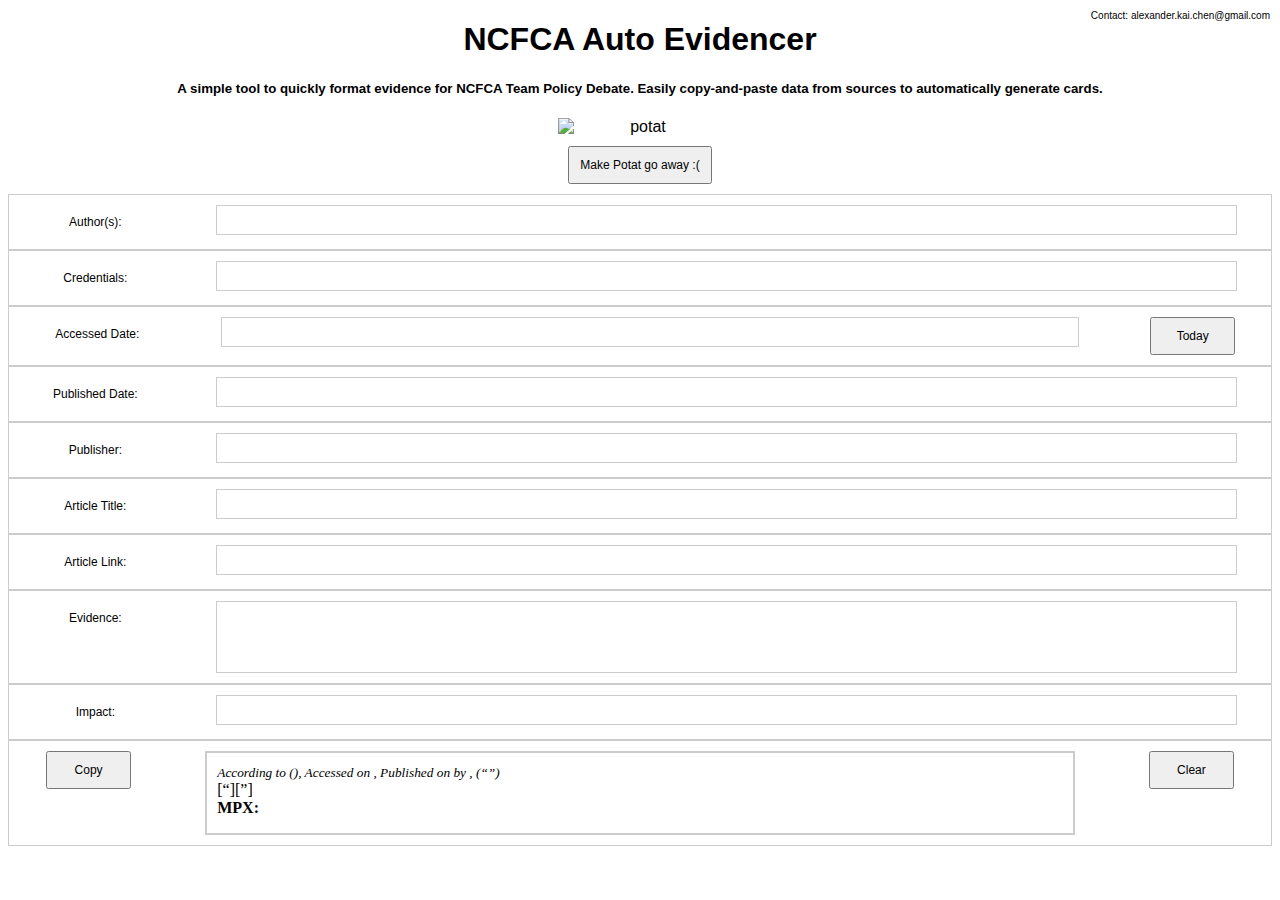
==== docs/index.html @ 706619b1 "killPotat button :(" ====
<!DOCTYPE html>
<html lang="en" xmlns="http://www.w3.org/1999/html">
<head>
    <meta charset="UTF-8">
    <title>Auto Evidencer</title>
    <script>
        function timesNewRomanSpan(text) {
            return `<span style="font-family: 'Times New Roman', Times, serif">${text}</span>`
        }

        function italicizedSpan(text) {
            return `<span style="font-style: italic">${text}</span>`
        }

        function boldSpan(text) {
            return `<span style="font-weight: bold">${text}</span>`
        }

        function underlinedSpan(text) {
            return `<span style="text-decoration: underline">${text}</span>`
        }

        function twelvePtSpan(text) {
            return `<span style="font-size: 12pt">${text}</span>`
        }

        function tenPtSpan(text) {
            return `<span style="font-size: 10pt;">${text}</span>`
        }

        function linkSpan(text) {
            return `<a href=${text}><span style="color: cornflowerblue" >${
                italicizedSpan(underlinedSpan(tenPtSpan(text)))
            }</span></a>`
        }

        function evidenceSpan(text) {
            return `<span>${
                twelvePtSpan(`[“]${underlinedSpan(text)}[”]`)
            }</span>`
        }

        function credentialSpan(text) {
            return `<span>${
                nonImportantSpan(`(${text})`)
            }</span>`
        }

        function articleSpan(text) {
            return `<span>${
                nonImportantSpan(`(“${text}”)`)
            }</span>`
        }

        function nonImportantSpan(text) {
            return `<span>${
                italicizedSpan(tenPtSpan(text))
            }</span>`
        }

        function importantSpan(text) {
            return `<span>${
                underlinedSpan(italicizedSpan(twelvePtSpan(text)))
            }</span>`
        }

        function impactSpan(text) {
            return `<span>${
                twelvePtSpan(boldSpan(`MPX: ${text}`))
            }</span>`
        }

        function updateFormattedText() {
            document.getElementById('copyButton').textContent = 'Copy'
            const formattedTextDiv = document.getElementById('formattedEvidence');
            const author = importantSpan(document.getElementById('authorInput').textContent)
            const credentials = credentialSpan(document.getElementById('authorCredentialsInput').textContent)
            const accessed = importantSpan(document.getElementById("accessedDate").textContent)
            const published = importantSpan(document.getElementById('publishedDate').textContent)
            const publisher = importantSpan(document.getElementById('publisherInput').textContent)
            const article = articleSpan(document.getElementById('articleInput').textContent)
            const link = linkSpan(document.getElementById('linkInput').textContent)
            const evd = evidenceSpan(document.getElementById('evidenceInput').textContent)
            const impact = impactSpan(document.getElementById('impactInput').textContent)
            const citing = nonImportantSpan(`According to ${author} ${credentials}, Accessed on ${accessed}, Published on ${published} by ${publisher}, ${article} ${link}`)
            formattedTextDiv.innerHTML = timesNewRomanSpan(`${citing}<br>${evd}<br>${impact}`)
        }

        function setDate(component) {
            let splitDate = Date().split(" ")
            component.textContent = `${splitDate[1]}. ${splitDate[2]}, ${splitDate[3]}`
            updateFormattedText()
        }

        function copyEvd() {
            let str = document.getElementById("formattedEvidence").innerHTML.trim()
            function listener(e) {
                e.clipboardData.setData("text/html", str);
                e.clipboardData.setData("text/plain", str);
                e.preventDefault();
            }
            document.addEventListener("copy", listener);
            document.execCommand("copy");
            document.removeEventListener("copy", listener);
            document.getElementById('copyButton').textContent = 'Copied ✓'
        }

        function clearForm() {
            document.getElementById('authorInput').textContent = ''
            document.getElementById('authorCredentialsInput').textContent = ''
            document.getElementById("accessedDate").textContent = ''
            document.getElementById('publishedDate').textContent = ''
            document.getElementById('publisherInput').textContent = ''
            document.getElementById('articleInput').textContent = ''
            document.getElementById('linkInput').textContent = ''
            document.getElementById('evidenceInput').textContent = ''
            document.getElementById('impactInput').textContent = ''
            updateFormattedText()
        }

        function addListeners() {
            document.getElementById("authorInput").addEventListener('input', updateFormattedText)
            document.getElementById('authorCredentialsInput').addEventListener('input', updateFormattedText)
            document.getElementById("accessedDate").addEventListener('input', updateFormattedText)
            document.getElementById('publishedDate').addEventListener('input', updateFormattedText)
            document.getElementById('publisherInput').addEventListener('input', updateFormattedText)
            document.getElementById('articleInput').addEventListener('input', updateFormattedText)
            document.getElementById('linkInput').addEventListener('input', updateFormattedText)
            document.getElementById('evidenceInput').addEventListener('input', updateFormattedText)
            document.getElementById('impactInput').addEventListener('input', updateFormattedText)
            document.getElementById('copyButton').addEventListener('click', copyEvd)
            document.getElementById('accessedDateButton').addEventListener('click', () => setDate(document.getElementById('accessedDate')))
            document.getElementById('clearButton').addEventListener('click', clearForm)
        }

        function onLoad() {
            addListeners()
            updateFormattedText()
        }

        function killPotat() {
            document.getElementById('potat').remove()
            document.getElementById('killPotat').remove()
        }

        window.onload = onLoad

    </script>
    <style>
        body {
            font-family: Arial, sans-serif;
            min-width: 700px;
        }
        .credential-input {
            display: inline-block;
            border: 1px solid #ccc;
            padding: 5px;
            min-height: 14px;
            width: 80%;
            margin: 10px auto;
            font-size: 12px;
            line-height: 1.5;
            outline: none;
            overflow-y: auto;
        }
        .evidence-input {
            border: 1px solid #ccc;
            padding: 5px;
            min-height: 60px;
            width: 80%;
            margin: 10px auto;
            font-size: 14px;
            line-height: 1.5;
            outline: none;
            overflow-y: auto;
        }
        .formatted-text {
            border: 2px solid #ccc;
            min-height: 60px;
            padding: 10px;
            width: 80%;
            margin: 10px auto;
            font-size: 10pt;
            display: inline-block;
            font-family: "Times New Roman", Times, serif;
            outline: none;
            overflow-y: auto;
        }
        .contact-info {
            position: absolute;
            top: 10px;
            right: 10px;
            font-size: 10px;
        }
        .input-container {
            display: flex;
            align-items: flex-start;
        }
        label {
            min-width: 85px;
            text-align: center;
            display: inline-block;
            margin: 10px auto;
            padding: 10px;
            font-size: 12px;
            min-height: 14px;
            outline: none;
            overflow-y: auto;
        }
        button {
            min-width: 85px;
            text-align: center;
            display: inline-block;
            margin: 10px auto;
            padding: 10px;
            font-size: 12px;
            min-height: 14px;
            outline: none;
            overflow-y: auto;
        }
        img {
            align-items: center;
            display: block;
            align-content: center;
            justify-content: center;
            text-align: center;
            padding: 0;
            margin: 10px auto;
            width: 165px;
            height: auto;
        }
    </style>
</head>
<body>
<div class="contact-info">Contact: alexander.kai.chen@gmail.com</div>
<h1 style="text-align: center">NCFCA Auto Evidencer</h1>
<h5 style="text-align: center">
    A simple tool to quickly format evidence for NCFCA Team Policy Debate.
    Easily copy-and-paste data from sources to automatically generate cards.
</h5>

 <img id="potat" src="https://raw.githubusercontent.com/AlxV05/NCFCAAutoEvidencer/main/potat.jpg" alt="potat">
<button id="killPotat" onclick="killPotat()" style="display: block; align-content: center; justify-content: center;">Make Potat go away :(</button>

<div class="input-container" style="border: 1px solid #ccc">
    <label>Author(s):</label>
    <div class="credential-input" contenteditable="true" id="authorInput"></div>
</div>

<div class="input-container" style="border: 1px solid #ccc">
    <label>Credentials:</label>
    <div class="credential-input" contenteditable="true" id="authorCredentialsInput"></div>
</div>

<div class="input-container" style="border: 1px solid #ccc">
    <label>Accessed Date:</label>
    <div class="credential-input" style="max-width: 67%" contenteditable="true" id="accessedDate"></div>
    <button id="accessedDateButton">Today</button>
</div>

<div class="input-container" style="border: 1px solid #ccc">
    <label>Published Date:</label>
    <div class="credential-input" contenteditable="true" id="publishedDate"></div>
</div>

<div class="input-container" style="border: 1px solid #ccc">
    <label>Publisher:</label>
    <div class="credential-input" contenteditable="true" id="publisherInput"></div>
</div>

<div class="input-container" style="border: 1px solid #ccc">
    <label>Article Title:</label>
    <div class="credential-input" contenteditable="true" id="articleInput"></div>
</div>

<div class="input-container" style="border: 1px solid #ccc">
    <label>Article Link:</label>
    <div class="credential-input" contenteditable="true" id="linkInput"></div>
</div>

<div class="input-container" style="border: 1px solid #ccc">
    <label>Evidence:</label>
    <div class="evidence-input" style="display: inline-block" contenteditable="true" id="evidenceInput"></div>
</div>

<div class="input-container" style="border: 1px solid #ccc">
    <label>Impact:</label>
    <div class="credential-input" style="display: inline-block" contenteditable="true" id="impactInput"></div>
</div>

<div class="input-container" style="border: 1px solid #ccc">
    <button id="copyButton">Copy</button>
    <div class="formatted-text" id="formattedEvidence" style="display: block; max-width: 67%"></div>
    <button id="clearButton">Clear</button>
</div>

</body>
</html>
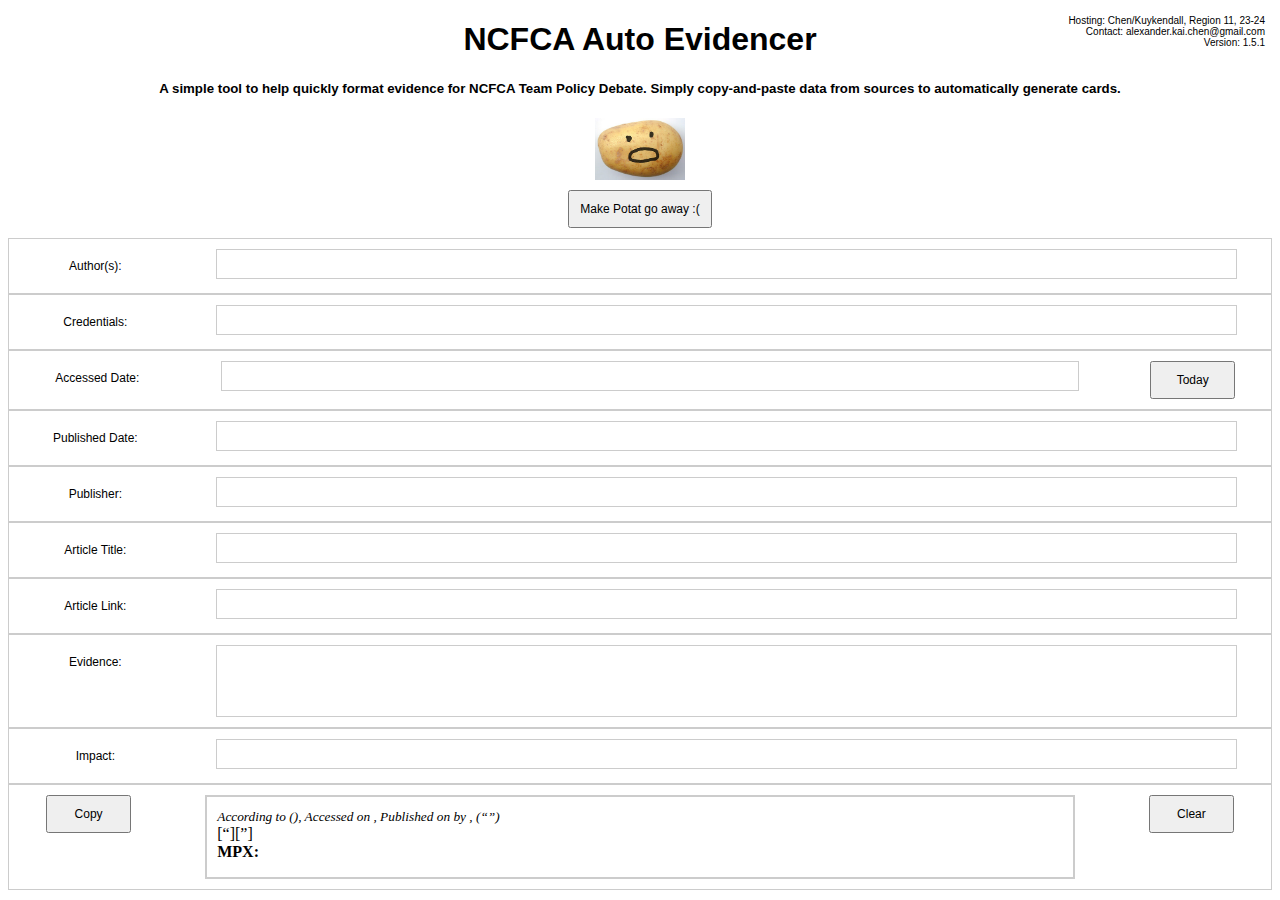
==== commit 34a362ee: "removed unused chrome plugin, updated logo" ====
--- a/docs/index.html
+++ b/docs/index.html
@@ -1,298 +1,87 @@
 <!DOCTYPE html>
-<html lang="en" xmlns="http://www.w3.org/1999/html">
+<html lang="en">
 <head>
+    <link rel="icon" sizes="16x16 32x32 64x64" href="./potat.jpg">
     <meta charset="UTF-8">
-    <title>Auto Evidencer</title>
-    <script>
-        function timesNewRomanSpan(text) {
-            return `<span style="font-family: 'Times New Roman', Times, serif">${text}</span>`
-        }
+    <title>NCFCA Auto Evidencer</title>
+    <link rel="stylesheet" href="style.css">
+    <script src="script.js"></script>
+</head>
 
-        function italicizedSpan(text) {
-            return `<span style="font-style: italic">${text}</span>`
-        }
+<script async src="https://www.googletagmanager.com/gtag/js?id=G-Z8KTGQM6BB"></script>
+<script>
+    window.dataLayer = window.dataLayer || [];
+    function gtag(){dataLayer.push(arguments);}
+    gtag('js', new Date());
+    gtag('config', 'G-Z8KTGQM6BB');
+</script>
 
-        function boldSpan(text) {
-            return `<span style="font-weight: bold">${text}</span>`
-        }
+<body>
+    <div class="misc-info">
+        Hosting: Chen/Kuykendall, Region 11, 23-24<br>
+        Contact: alexander.kai.chen@gmail.com<br>
+        Version: 1.5.1<br>
+    </div>
+    <h1>NCFCA Auto Evidencer</h1>
+    <h5>
+        A simple tool to help quickly format evidence for NCFCA Team Policy Debate.
+        Simply copy-and-paste data from sources to automatically generate cards.
+        <br>
+    </h5>
 
-        function underlinedSpan(text) {
-            return `<span style="text-decoration: underline">${text}</span>`
-        }
+    <img id="potat" src="./potat.jpg" alt="potat">
+    <button id="killPotat" onclick="killPotat()" style="display: block; align-content: center; justify-content: center;">Make Potat go away :(</button>
 
-        function twelvePtSpan(text) {
-            return `<span style="font-size: 12pt">${text}</span>`
-        }
+    <div class="input-container">
+        <label>Author(s):</label>
+        <div class="credential-input" contenteditable="true" id="authorInput"></div>
+    </div>
 
-        function tenPtSpan(text) {
-            return `<span style="font-size: 10pt;">${text}</span>`
-        }
+    <div class="input-container">
+        <label>Credentials:</label>
+        <div class="credential-input" contenteditable="true" id="authorCredentialsInput"></div>
+    </div>
 
-        function linkSpan(text) {
-            return `<a href=${text}><span style="color: cornflowerblue" >${
-                italicizedSpan(underlinedSpan(tenPtSpan(text)))
-            }</span></a>`
-        }
+    <div class="input-container">
+        <label>Accessed Date:</label>
+        <div class="credential-input" style="max-width: 67%" contenteditable="true" id="accessedDate"></div>
+        <button id="accessedDateButton">Today</button>
+    </div>
 
-        function evidenceSpan(text) {
-            return `<span>${
-                twelvePtSpan(`[“]${underlinedSpan(text)}[”]`)
-            }</span>`
-        }
+    <div class="input-container">
+        <label>Published Date:</label>
+        <div class="credential-input" contenteditable="true" id="publishedDate"></div>
+    </div>
 
-        function credentialSpan(text) {
-            return `<span>${
-                nonImportantSpan(`(${text})`)
-            }</span>`
-        }
+    <div class="input-container">
+        <label>Publisher:</label>
+        <div class="credential-input" contenteditable="true" id="publisherInput"></div>
+    </div>
 
-        function articleSpan(text) {
-            return `<span>${
-                nonImportantSpan(`(“${text}”)`)
-            }</span>`
-        }
+    <div class="input-container">
+        <label>Article Title:</label>
+        <div class="credential-input" contenteditable="true" id="articleInput"></div>
+    </div>
 
-        function nonImportantSpan(text) {
-            return `<span>${
-                italicizedSpan(tenPtSpan(text))
-            }</span>`
-        }
+    <div class="input-container">
+        <label>Article Link:</label>
+        <div class="credential-input" contenteditable="true" id="linkInput"></div>
+    </div>
 
-        function importantSpan(text) {
-            return `<span>${
-                underlinedSpan(italicizedSpan(twelvePtSpan(text)))
-            }</span>`
-        }
+    <div class="input-container">
+        <label>Evidence:</label>
+        <div class="evidence-input" style="display: inline-block" contenteditable="true" id="evidenceInput"></div>
+    </div>
 
-        function impactSpan(text) {
-            return `<span>${
-                twelvePtSpan(boldSpan(`MPX: ${text}`))
-            }</span>`
-        }
+    <div class="input-container">
+        <label>Impact:</label>
+        <div class="credential-input" style="display: inline-block" contenteditable="true" id="impactInput"></div>
+    </div>
 
-        function updateFormattedText() {
-            document.getElementById('copyButton').textContent = 'Copy'
-            const formattedTextDiv = document.getElementById('formattedEvidence');
-            const author = importantSpan(document.getElementById('authorInput').textContent)
-            const credentials = credentialSpan(document.getElementById('authorCredentialsInput').textContent)
-            const accessed = importantSpan(document.getElementById("accessedDate").textContent)
-            const published = importantSpan(document.getElementById('publishedDate').textContent)
-            const publisher = importantSpan(document.getElementById('publisherInput').textContent)
-            const article = articleSpan(document.getElementById('articleInput').textContent)
-            const link = linkSpan(document.getElementById('linkInput').textContent)
-            const evd = evidenceSpan(document.getElementById('evidenceInput').textContent)
-            const impact = impactSpan(document.getElementById('impactInput').textContent)
-            const citing = nonImportantSpan(`According to ${author} ${credentials}, Accessed on ${accessed}, Published on ${published} by ${publisher}, ${article} ${link}`)
-            formattedTextDiv.innerHTML = timesNewRomanSpan(`${citing}<br>${evd}<br>${impact}`)
-        }
-
-        function setDate(component) {
-            let splitDate = Date().split(" ")
-            component.textContent = `${splitDate[1]}. ${splitDate[2]}, ${splitDate[3]}`
-            updateFormattedText()
-        }
-
-        function copyEvd() {
-            let str = document.getElementById("formattedEvidence").innerHTML.trim()
-            function listener(e) {
-                e.clipboardData.setData("text/html", str);
-                e.clipboardData.setData("text/plain", str);
-                e.preventDefault();
-            }
-            document.addEventListener("copy", listener);
-            document.execCommand("copy");
-            document.removeEventListener("copy", listener);
-            document.getElementById('copyButton').textContent = 'Copied ✓'
-        }
-
-        function clearForm() {
-            document.getElementById('authorInput').textContent = ''
-            document.getElementById('authorCredentialsInput').textContent = ''
-            document.getElementById("accessedDate").textContent = ''
-            document.getElementById('publishedDate').textContent = ''
-            document.getElementById('publisherInput').textContent = ''
-            document.getElementById('articleInput').textContent = ''
-            document.getElementById('linkInput').textContent = ''
-            document.getElementById('evidenceInput').textContent = ''
-            document.getElementById('impactInput').textContent = ''
-            updateFormattedText()
-        }
-
-        function addListeners() {
-            document.getElementById("authorInput").addEventListener('input', updateFormattedText)
-            document.getElementById('authorCredentialsInput').addEventListener('input', updateFormattedText)
-            document.getElementById("accessedDate").addEventListener('input', updateFormattedText)
-            document.getElementById('publishedDate').addEventListener('input', updateFormattedText)
-            document.getElementById('publisherInput').addEventListener('input', updateFormattedText)
-            document.getElementById('articleInput').addEventListener('input', updateFormattedText)
-            document.getElementById('linkInput').addEventListener('input', updateFormattedText)
-            document.getElementById('evidenceInput').addEventListener('input', updateFormattedText)
-            document.getElementById('impactInput').addEventListener('input', updateFormattedText)
-            document.getElementById('copyButton').addEventListener('click', copyEvd)
-            document.getElementById('accessedDateButton').addEventListener('click', () => setDate(document.getElementById('accessedDate')))
-            document.getElementById('clearButton').addEventListener('click', clearForm)
-        }
-
-        function onLoad() {
-            addListeners()
-            updateFormattedText()
-        }
-
-        function killPotat() {
-            document.getElementById('potat').remove()
-            document.getElementById('killPotat').remove()
-        }
-
-        window.onload = onLoad
-
-    </script>
-    <style>
-        body {
-            font-family: Arial, sans-serif;
-            min-width: 700px;
-        }
-        .credential-input {
-            display: inline-block;
-            border: 1px solid #ccc;
-            padding: 5px;
-            min-height: 14px;
-            width: 80%;
-            margin: 10px auto;
-            font-size: 12px;
-            line-height: 1.5;
-            outline: none;
-            overflow-y: auto;
-        }
-        .evidence-input {
-            border: 1px solid #ccc;
-            padding: 5px;
-            min-height: 60px;
-            width: 80%;
-            margin: 10px auto;
-            font-size: 14px;
-            line-height: 1.5;
-            outline: none;
-            overflow-y: auto;
-        }
-        .formatted-text {
-            border: 2px solid #ccc;
-            min-height: 60px;
-            padding: 10px;
-            width: 80%;
-            margin: 10px auto;
-            font-size: 10pt;
-            display: inline-block;
-            font-family: "Times New Roman", Times, serif;
-            outline: none;
-            overflow-y: auto;
-        }
-        .contact-info {
-            position: absolute;
-            top: 10px;
-            right: 10px;
-            font-size: 10px;
-        }
-        .input-container {
-            display: flex;
-            align-items: flex-start;
-        }
-        label {
-            min-width: 85px;
-            text-align: center;
-            display: inline-block;
-            margin: 10px auto;
-            padding: 10px;
-            font-size: 12px;
-            min-height: 14px;
-            outline: none;
-            overflow-y: auto;
-        }
-        button {
-            min-width: 85px;
-            text-align: center;
-            display: inline-block;
-            margin: 10px auto;
-            padding: 10px;
-            font-size: 12px;
-            min-height: 14px;
-            outline: none;
-            overflow-y: auto;
-        }
-        img {
-            align-items: center;
-            display: block;
-            align-content: center;
-            justify-content: center;
-            text-align: center;
-            padding: 0;
-            margin: 10px auto;
-            width: 165px;
-            height: auto;
-        }
-    </style>
-</head>
-<body>
-<div class="contact-info">Contact: alexander.kai.chen@gmail.com</div>
-<h1 style="text-align: center">NCFCA Auto Evidencer</h1>
-<h5 style="text-align: center">
-    A simple tool to quickly format evidence for NCFCA Team Policy Debate.
-    Easily copy-and-paste data from sources to automatically generate cards.
-</h5>
-
- <img id="potat" src="https://raw.githubusercontent.com/AlxV05/NCFCAAutoEvidencer/main/potat.jpg" alt="potat">
-<button id="killPotat" onclick="killPotat()" style="display: block; align-content: center; justify-content: center;">Make Potat go away :(</button>
-
-<div class="input-container" style="border: 1px solid #ccc">
-    <label>Author(s):</label>
-    <div class="credential-input" contenteditable="true" id="authorInput"></div>
-</div>
-
-<div class="input-container" style="border: 1px solid #ccc">
-    <label>Credentials:</label>
-    <div class="credential-input" contenteditable="true" id="authorCredentialsInput"></div>
-</div>
-
-<div class="input-container" style="border: 1px solid #ccc">
-    <label>Accessed Date:</label>
-    <div class="credential-input" style="max-width: 67%" contenteditable="true" id="accessedDate"></div>
-    <button id="accessedDateButton">Today</button>
-</div>
-
-<div class="input-container" style="border: 1px solid #ccc">
-    <label>Published Date:</label>
-    <div class="credential-input" contenteditable="true" id="publishedDate"></div>
-</div>
-
-<div class="input-container" style="border: 1px solid #ccc">
-    <label>Publisher:</label>
-    <div class="credential-input" contenteditable="true" id="publisherInput"></div>
-</div>
-
-<div class="input-container" style="border: 1px solid #ccc">
-    <label>Article Title:</label>
-    <div class="credential-input" contenteditable="true" id="articleInput"></div>
-</div>
-
-<div class="input-container" style="border: 1px solid #ccc">
-    <label>Article Link:</label>
-    <div class="credential-input" contenteditable="true" id="linkInput"></div>
-</div>
-
-<div class="input-container" style="border: 1px solid #ccc">
-    <label>Evidence:</label>
-    <div class="evidence-input" style="display: inline-block" contenteditable="true" id="evidenceInput"></div>
-</div>
-
-<div class="input-container" style="border: 1px solid #ccc">
-    <label>Impact:</label>
-    <div class="credential-input" style="display: inline-block" contenteditable="true" id="impactInput"></div>
-</div>
-
-<div class="input-container" style="border: 1px solid #ccc">
-    <button id="copyButton">Copy</button>
-    <div class="formatted-text" id="formattedEvidence" style="display: block; max-width: 67%"></div>
-    <button id="clearButton">Clear</button>
-</div>
-
+    <div class="input-container">
+        <button id="copyButton">Copy</button>
+        <div class="formatted-text" id="formattedEvidence" style="display: block; max-width: 67%"></div>
+        <button id="clearButton">Clear</button>
+    </div>
 </body>
 </html>
--- a/docs/style.css
+++ b/docs/style.css
@@ -0,0 +1,94 @@
+body {
+    font-family: Arial, sans-serif;
+    min-width: 700px;
+}
+
+.misc-info {
+    position: absolute;
+    top: 15px;
+    right: 15px;
+    font-size: 10px;
+    text-align: right;
+}
+
+h1, h5 {
+    text-align: center;
+}
+
+.input-container {
+    display: flex;
+    align-items: flex-start;
+    border: 1px solid #ccc;
+}
+
+.credential-input {
+    display: inline-block;
+    border: 1px solid #ccc;
+    padding: 5px;
+    min-height: 14px;
+    width: 80%;
+    margin: 10px auto;
+    font-size: 12px;
+    line-height: 1.5;
+    outline: none;
+    overflow-y: auto;
+}
+.evidence-input {
+    border: 1px solid #ccc;
+    padding: 5px;
+    min-height: 60px;
+    width: 80%;
+    margin: 10px auto;
+    font-size: 14px;
+    line-height: 1.5;
+    outline: none;
+    overflow-y: auto;
+}
+.formatted-text {
+    border: 2px solid #ccc;
+    min-height: 60px;
+    padding: 10px;
+    width: 80%;
+    margin: 10px auto;
+    font-size: 10pt;
+    display: inline-block;
+    font-family: "Times New Roman", Times, serif;
+    outline: none;
+    overflow-y: auto;
+}
+
+label {
+    min-width: 85px;
+    text-align: center;
+    display: inline-block;
+    margin: 10px auto;
+    padding: 10px;
+    font-size: 12px;
+    min-height: 14px;
+    outline: none;
+    overflow-y: auto;
+}
+
+button {
+    min-width: 85px;
+    text-align: center;
+    display: inline-block;
+    margin: 10px auto;
+    padding: 10px;
+    font-size: 12px;
+    min-height: 14px;
+    outline: none;
+    overflow-y: auto;
+}
+
+img {
+    align-items: center;
+    display: block;
+    align-content: center;
+    justify-content: center;
+    text-align: center;
+    padding: 0;
+    margin: 10px auto;
+    width: 90px;
+    height: auto;
+}
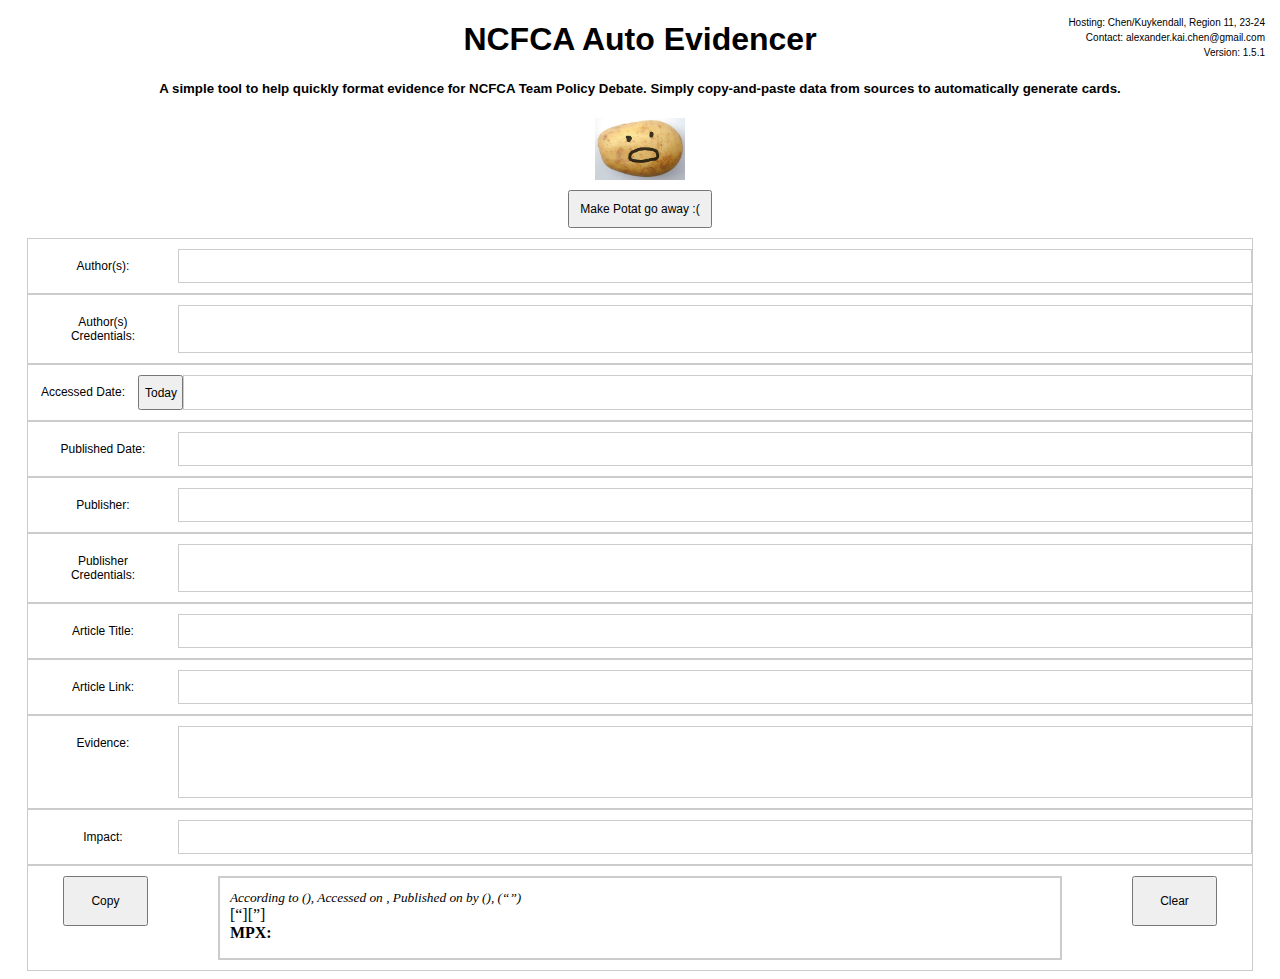
==== commit d593f797: "better alignment; publisher credentials field" ====
--- a/docs/index.html
+++ b/docs/index.html
@@ -32,56 +32,65 @@
     <img id="potat" src="./potat.jpg" alt="potat">
     <button id="killPotat" onclick="killPotat()" style="display: block; align-content: center; justify-content: center;">Make Potat go away :(</button>
 
-    <div class="input-container">
-        <label>Author(s):</label>
-        <div class="credential-input" contenteditable="true" id="authorInput"></div>
-    </div>
+    <div style="display: flex; justify-content: center">
+        <div style="width: 97%;">
+        <div class="input-container">
+            <label>Author(s):</label>
+            <div class="citation-input" contenteditable="true" id="authorInput"></div>
+        </div>
 
-    <div class="input-container">
-        <label>Credentials:</label>
-        <div class="credential-input" contenteditable="true" id="authorCredentialsInput"></div>
-    </div>
+        <div class="input-container">
+            <label>Author(s) Credentials:</label>
+            <div class="citation-input" contenteditable="true" id="authorCredentialsInput"></div>
+        </div>
 
-    <div class="input-container">
-        <label>Accessed Date:</label>
-        <div class="credential-input" style="max-width: 67%" contenteditable="true" id="accessedDate"></div>
-        <button id="accessedDateButton">Today</button>
-    </div>
+        <div class="input-container">
+            <label style="margin-right: 0; padding-right: 0; padding-left: 0; margin-left: 0">Accessed Date:</label>
+            <button id="accessedDateButton" style="min-height: 35px; min-width: 10px; margin-left: 0; margin-right: 0; padding: 5px">Today</button>
+            <div class="citation-input"  contenteditable="true" id="accessedDate"></div>
+        </div>
 
-    <div class="input-container">
-        <label>Published Date:</label>
-        <div class="credential-input" contenteditable="true" id="publishedDate"></div>
-    </div>
+        <div class="input-container">
+            <label>Published Date:</label>
+            <div class="citation-input" contenteditable="true" id="publishedDate"></div>
+        </div>
 
-    <div class="input-container">
-        <label>Publisher:</label>
-        <div class="credential-input" contenteditable="true" id="publisherInput"></div>
-    </div>
+        <div class="input-container">
+            <label>Publisher:</label>
+            <div class="citation-input" contenteditable="true" id="publisherInput"></div>
+        </div>
 
-    <div class="input-container">
-        <label>Article Title:</label>
-        <div class="credential-input" contenteditable="true" id="articleInput"></div>
-    </div>
+        <div class="input-container">
+            <label>Publisher Credentials:</label>
+            <div class="citation-input" contenteditable="true" id="publisherCredentialsInput"></div>
+        </div>
 
-    <div class="input-container">
-        <label>Article Link:</label>
-        <div class="credential-input" contenteditable="true" id="linkInput"></div>
-    </div>
+        <div class="input-container">
+            <label>Article Title:</label>
+            <div class="citation-input" contenteditable="true" id="articleInput"></div>
+        </div>
 
-    <div class="input-container">
-        <label>Evidence:</label>
-        <div class="evidence-input" style="display: inline-block" contenteditable="true" id="evidenceInput"></div>
-    </div>
+        <div class="input-container">
+            <label>Article Link:</label>
+            <div class="citation-input" contenteditable="true" id="linkInput"></div>
+        </div>
 
-    <div class="input-container">
-        <label>Impact:</label>
-        <div class="credential-input" style="display: inline-block" contenteditable="true" id="impactInput"></div>
-    </div>
+        <div class="input-container">
+            <label>Evidence:</label>
+            <div class="evidence-input" style="display: inline-block" contenteditable="true" id="evidenceInput"></div>
+        </div>
 
-    <div class="input-container">
-        <button id="copyButton">Copy</button>
-        <div class="formatted-text" id="formattedEvidence" style="display: block; max-width: 67%"></div>
-        <button id="clearButton">Clear</button>
+        <div class="input-container">
+            <label>Impact:</label>
+            <div class="citation-input" style="display: inline-block" contenteditable="true" id="impactInput"></div>
+        </div>
+
+        <div class="input-container">
+            <button id="copyButton">Copy</button>
+            <div class="formatted-text" id="formattedEvidence" style="display: block; max-width: 67%"></div>
+            <button id="clearButton">Clear</button>
+        </div>
+        </div>
     </div>
 </body>
 </html>
--- a/docs/style.css
+++ b/docs/style.css
@@ -1,6 +1,39 @@
 body {
     font-family: Arial, sans-serif;
     min-width: 700px;
+    overflow-y: auto;
+    overflow-x: auto;
+}
+
+label {
+    text-align: center;
+    min-width: 110px;
+    max-width: 110px;
+    margin: 10px;
+    padding: 10px;
+    font-size: 12px;
+    height: auto;
+}
+
+button {
+    min-width: 85px;
+    text-align: center;
+    display: inline-block;
+    margin: 10px auto;
+    padding: 10px;
+    font-size: 12px;
+    max-height: 50px;
+}
+
+img {
+    display: block;
+    margin: 10px auto;
+    width: 90px;
+    height: auto;
+}
+
+h1, h5 {
+    text-align: center;
 }
 
 .misc-info {
@@ -9,41 +42,38 @@
     right: 15px;
     font-size: 10px;
     text-align: right;
-}
-
-h1, h5 {
-    text-align: center;
+    line-height: 1.5;
 }
 
 .input-container {
     display: flex;
-    align-items: flex-start;
+    flex-direction: row;
+    justify-content: left;
     border: 1px solid #ccc;
 }
 
-.credential-input {
+.citation-input {
     display: inline-block;
     border: 1px solid #ccc;
     padding: 5px;
-    min-height: 14px;
-    width: 80%;
+    width: 90%;
     margin: 10px auto;
     font-size: 12px;
     line-height: 1.5;
     outline: none;
-    overflow-y: auto;
 }
+
 .evidence-input {
     border: 1px solid #ccc;
     padding: 5px;
     min-height: 60px;
-    width: 80%;
+    width: 90%;
     margin: 10px auto;
     font-size: 14px;
     line-height: 1.5;
     outline: none;
-    overflow-y: auto;
 }
+
 .formatted-text {
     border: 2px solid #ccc;
     min-height: 60px;
@@ -54,41 +84,4 @@
     display: inline-block;
     font-family: "Times New Roman", Times, serif;
     outline: none;
-    overflow-y: auto;
 }
-
-label {
-    min-width: 85px;
-    text-align: center;
-    display: inline-block;
-    margin: 10px auto;
-    padding: 10px;
-    font-size: 12px;
-    min-height: 14px;
-    outline: none;
-    overflow-y: auto;
-}
-
-button {
-    min-width: 85px;
-    text-align: center;
-    display: inline-block;
-    margin: 10px auto;
-    padding: 10px;
-    font-size: 12px;
-    min-height: 14px;
-    outline: none;
-    overflow-y: auto;
-}
-
-img {
-    align-items: center;
-    display: block;
-    align-content: center;
-    justify-content: center;
-    text-align: center;
-    padding: 0;
-    margin: 10px auto;
-    width: 90px;
-    height: auto;
-}
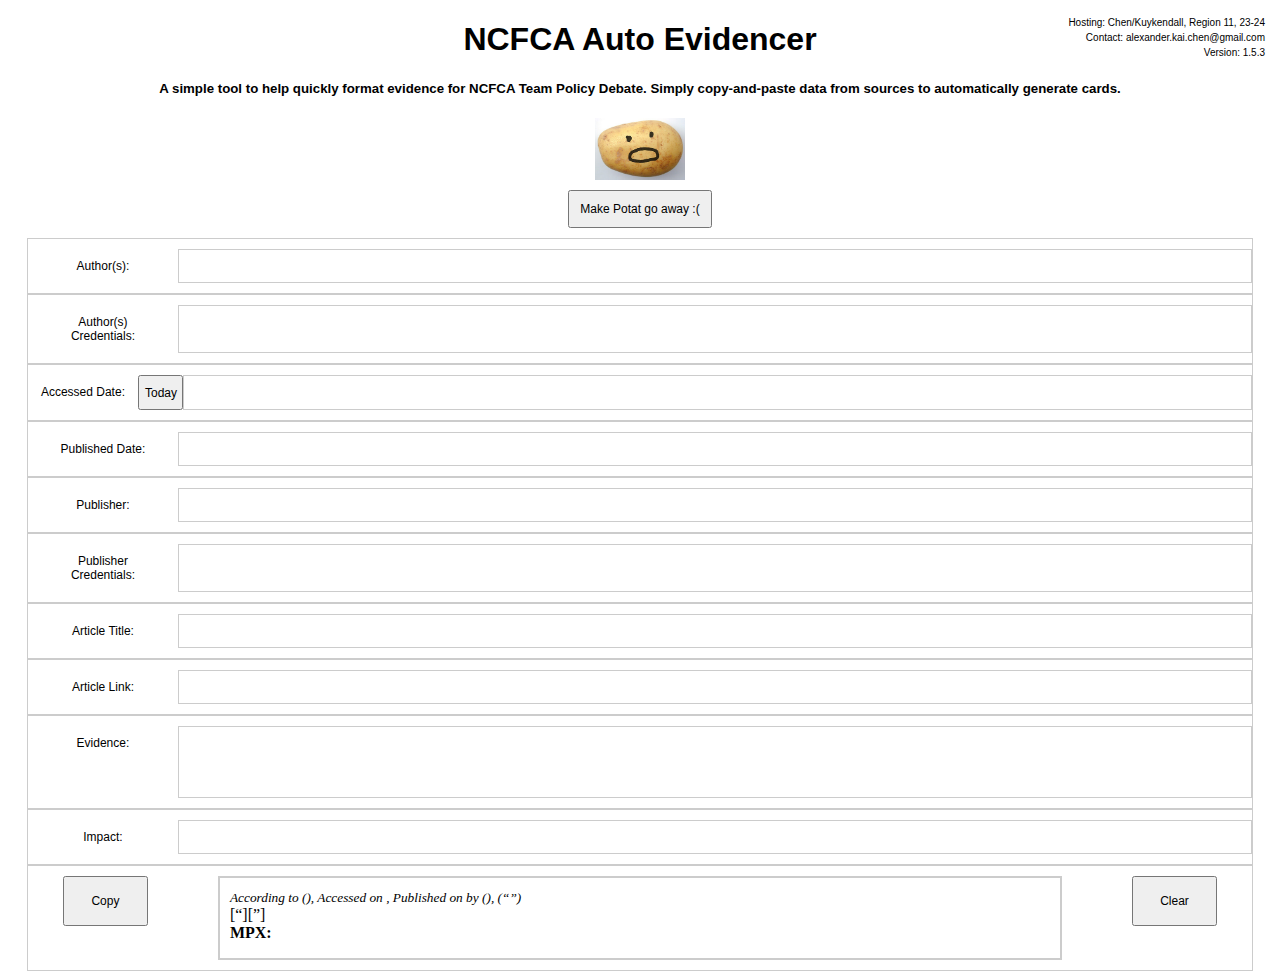
==== commit 822980e1: "forgot to update version number ;)" ====
--- a/docs/index.html
+++ b/docs/index.html
@@ -20,7 +20,7 @@
     <div class="misc-info">
         Hosting: Chen/Kuykendall, Region 11, 23-24<br>
         Contact: alexander.kai.chen@gmail.com<br>
-        Version: 1.5.1<br>
+        Version: 1.5.3<br>
     </div>
     <h1>NCFCA Auto Evidencer</h1>
     <h5>
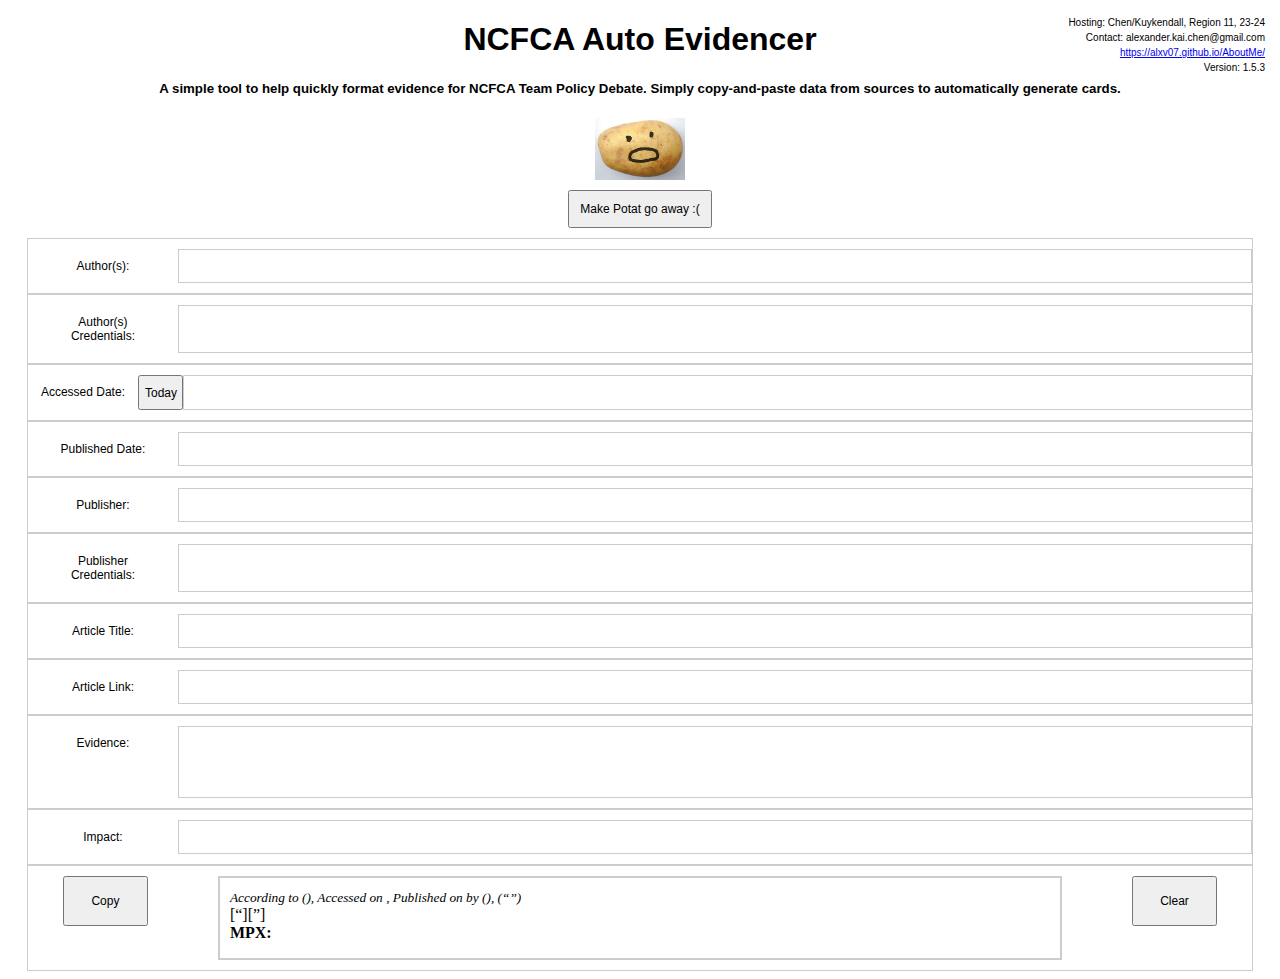
==== commit 45b390bf: "#ad ;)))" ====
--- a/docs/index.html
+++ b/docs/index.html
@@ -18,8 +18,9 @@
 
 <body>
     <div class="misc-info">
-        Hosting: Chen/Kuykendall, Region 11, 23-24<br>
-        Contact: alexander.kai.chen@gmail.com<br>
+        Hosting: Chen/Kuykendall, Region 11, 23-24 <br>
+        Contact: alexander.kai.chen@gmail.com <br>
+        <a href="https://alxv07.github.io/AboutMe/">https://alxv07.github.io/AboutMe/<a><br>
         Version: 1.5.3<br>
     </div>
     <h1>NCFCA Auto Evidencer</h1>
